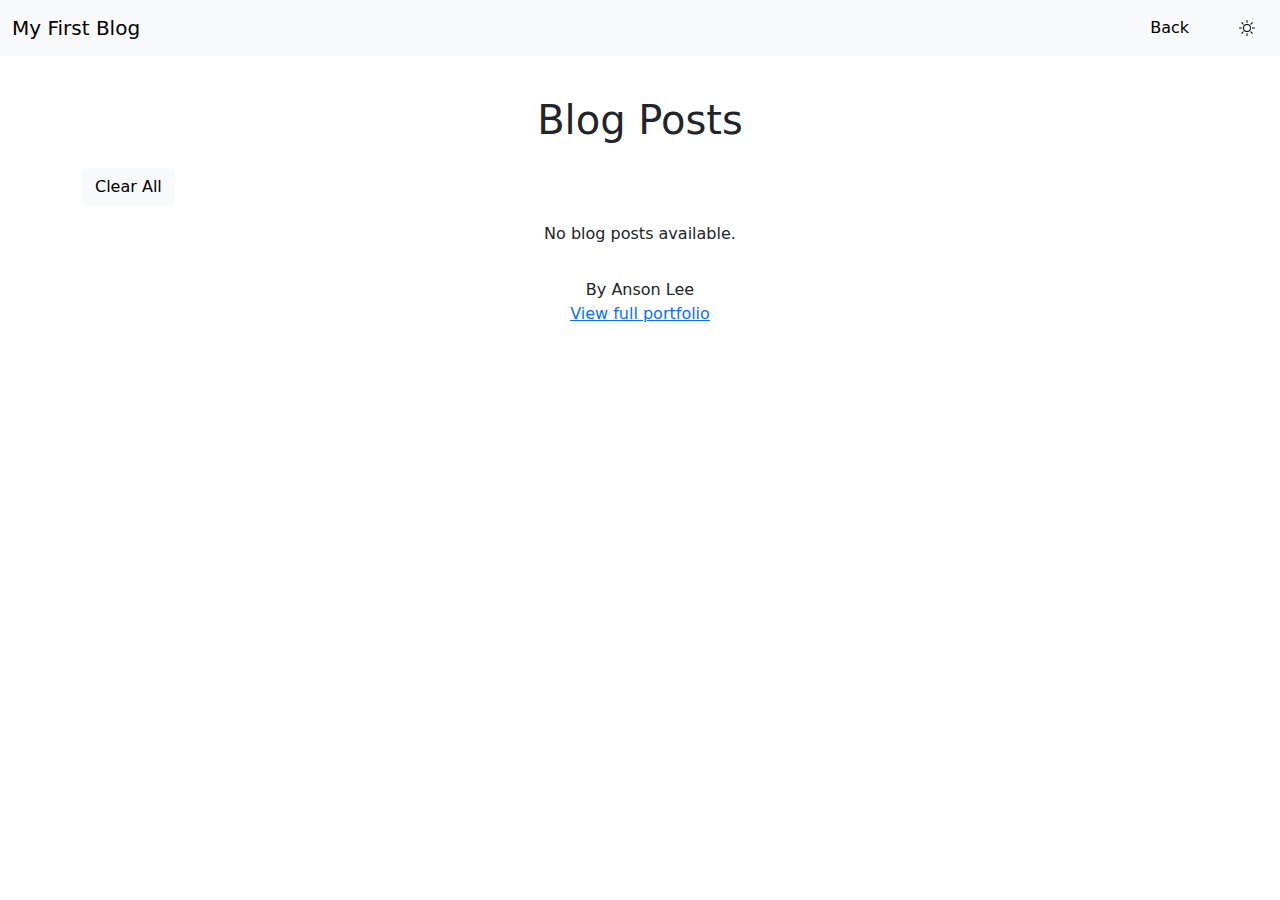
==== blog.html @ 55b32106 "Initial commit - HTML CSS JS" ====
<!DOCTYPE html>
<html lang="en">
<head>
    <meta charset="UTF-8">
    <meta name="viewport" content="width=device-width, initial-scale=1.0">
    <title>Blog Posts - My Personal Blog</title>
    <!-- Bootstrap CSS -->
    <link href="https://cdn.jsdelivr.net/npm/bootstrap@5.3.3/dist/css/bootstrap.min.css" rel="stylesheet" integrity="sha384-QWTKZyjpPEjISv5WaRU9OFeRpok6YctnYmDr5pNlyT2bRjXh0JMhjY6hW+ALEwIH" crossorigin="anonymous">
    <!-- Custom CSS -->
    <link rel="stylesheet" href="./assets/css/blog.css">
    <!-- Dark Mode CSS -->
    <link rel="stylesheet" href="./assets/css/dark-mode.css">
</head>
<body>

    <nav class="navbar navbar-light bg-light fixed-top">
        <div class="container-fluid d-flex justify-content-between align-items-center">
            <a class="navbar-brand" href="index.html">
                My First Blog
            </a>
            <ul class="navigation-buttons row align-items-center mb-0">                
                <li class="col-auto"><a href="index.html" class="btn btn-light">Back</a></li>
                <li class="col-auto">
                    <button id="toggleMode" class="btn btn-light d-flex align-items-center justify-content-center">
                        <svg xmlns="http://www.w3.org/2000/svg" width="16" height="16" fill="currentColor" class="bi bi-brightness-high" viewBox="0 0 16 16">
                            <path d="M8 11a3 3 0 1 1 0-6 3 3 0 0 1 0 6m0 1a4 4 0 1 0 0-8 4 4 0 0 0 0 8M8 0a.5.5 0 0 1 .5.5v2a.5.5 0 0 1-1 0v-2A.5.5 0 0 1 8 0m0 13a.5.5 0 0 1 .5.5v2a.5.5 0 0 1-1 0v-2A.5.5 0 0 1 8 13m8-5a.5.5 0 0 1-.5.5h-2a.5.5 0 0 1 0-1h2a.5.5 0 0 1 .5.5M3 8a.5.5 0 0 1-.5.5h-2a.5.5 0 0 1 0-1h2A.5.5 0 0 1 3 8m10.657-5.657a.5.5 0 0 1 0 .707l-1.414 1.415a.5.5 0 1 1-.707-.708l1.414-1.414a.5.5 0 0 1 .707 0m-9.193 9.193a.5.5 0 0 1 0 .707L3.05 13.657a.5.5 0 0 1-.707-.707l1.414-1.414a.5.5 0 0 1 .707 0m9.193 2.121a.5.5 0 0 1-.707 0l-1.414-1.414a.5.5 0 0 1 .707-.707l1.414 1.414a.5.5 0 0 1 0 .707M4.464 4.465a.5.5 0 0 1-.707 0L2.343 3.05a.5.5 0 1 1 .707-.707l1.414 1.414a.5.5 0 0 1 0 .708"/>
                        </svg>
                    </button>
                </li>
            </ul>
        </div>
    </nav>
    

    <main class="container mt-5 pt-5"> <!-- Added pt-4 class for padding top -->
        <h1 class="text-center mb-4">Blog Posts</h1>
        <div class="row align-items-center mb-3">
            <div class="col-auto">
                <button id="clearStorageButton" class="btn btn-light">Clear All</button>
            </div>
        </div>
        <div id="blogPosts" class="row">
            <!-- Blog posts will be dynamically inserted here -->
        </div>
    </main>

    <footer class="footer text-center p-3">
        By Anson Lee 
    </br>
        <a href="https://www.ansonldoublee.com/" state="blank">View full portfolio</a>
    </footer>

    <!-- Bootstrap JS -->
    <script src="https://cdn.jsdelivr.net/npm/bootstrap@5.3.3/dist/js/bootstrap.bundle.min.js" integrity="sha384-YvpcrYf0tY3lHB60NNkmXc5s9fDVZLESaAA55NDzOxhy9GkcIdslK1eN7N6jIeHz" crossorigin="anonymous"></script>
    <!-- Custom JavaScript for Blog Page -->
    <script src="./assets/js/blog.js"></script>
    <!-- Dark Mode Toggle JavaScript -->
    <script src="./assets/js/dark-mode-toggle.js"></script>

</body>
</html>
---- assets/css/blog.css ----
ul {
    list-style-type: none;
}
---- assets/css/dark-mode.css ----
/* Dark mode CSS styles */
body.dark-mode {
    background-color: #191a1a;
    color: #fff;
}

/* Dark mode navbar styles */
.navbar-dark .navbar-brand,
.navbar-dark .navigation-buttons .btn {
    color: #fff;
    background-color: transparent; /* Change text color for dark mode */
    border-color: transparent;
}

.navbar-dark {
    background-color: transparent; /* Change navbar background color for dark mode */
}
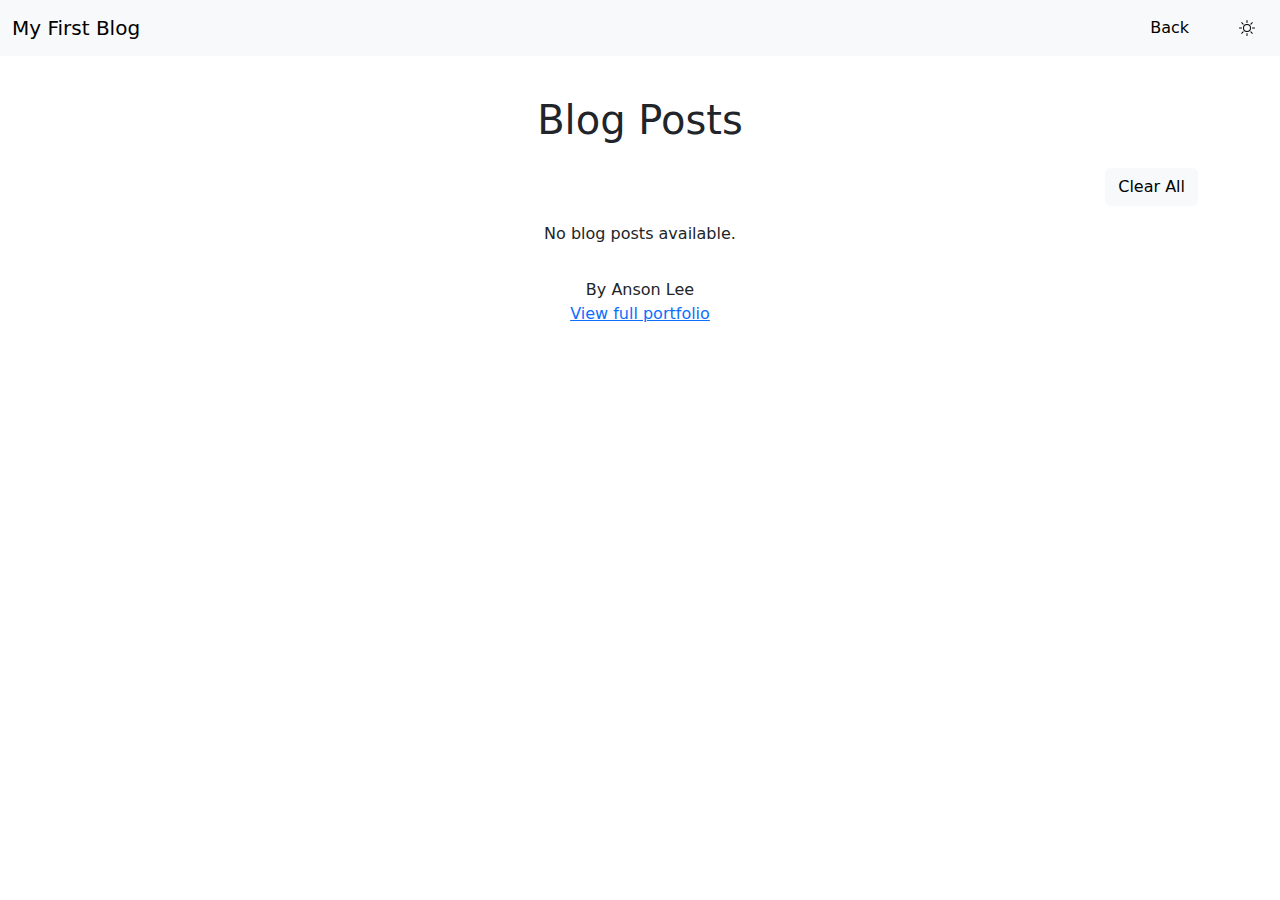
==== commit dded50b9: "Fixed header spacing on blog page" ====
--- a/blog.html
+++ b/blog.html
@@ -35,6 +35,9 @@
     <main class="container mt-5 pt-5"> <!-- Added pt-4 class for padding top -->
         <h1 class="text-center mb-4">Blog Posts</h1>
         <div class="row align-items-center mb-3">
+            <div class="col">
+                <!-- Empty column for spacing if needed -->
+            </div>
             <div class="col-auto">
                 <button id="clearStorageButton" class="btn btn-light">Clear All</button>
             </div>
